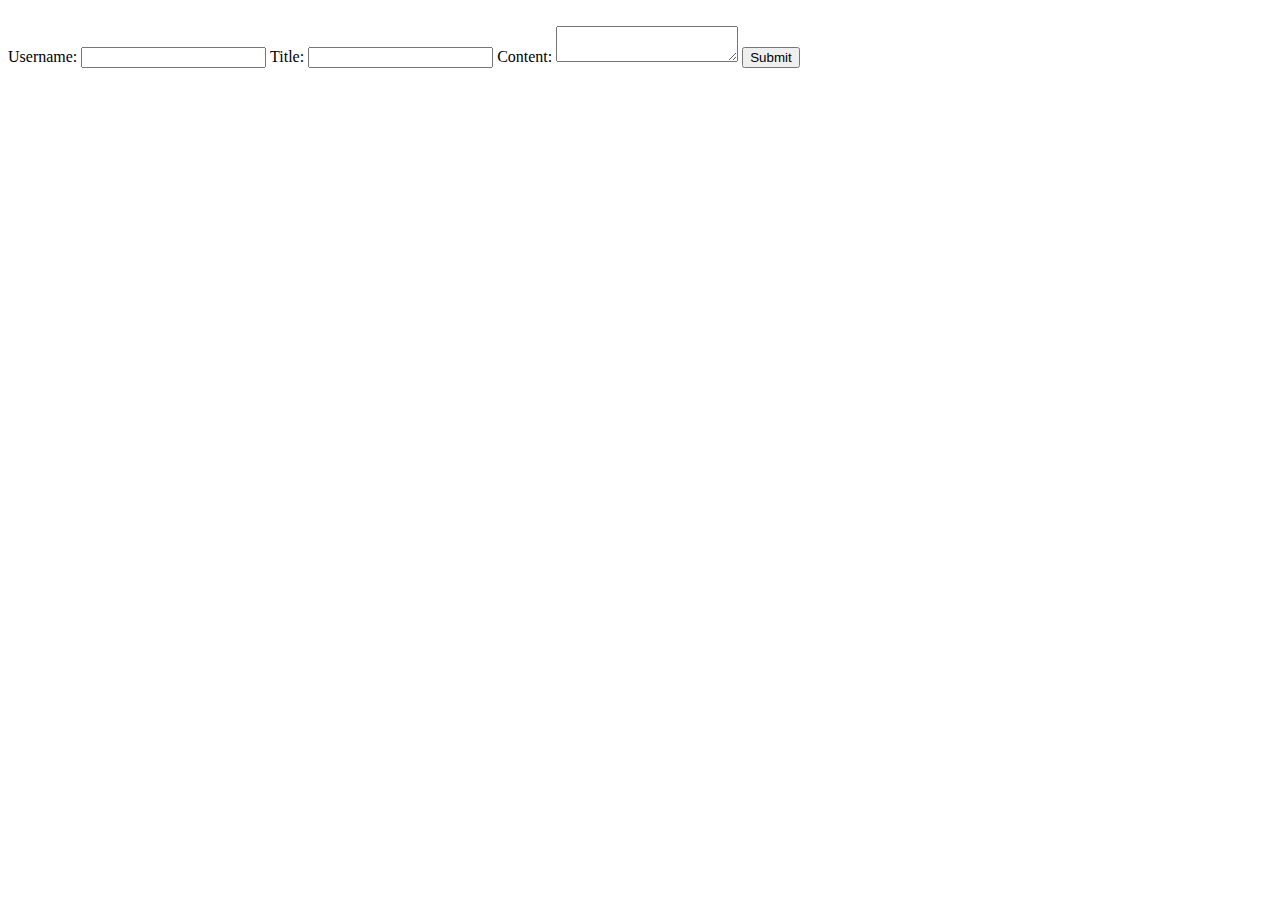
==== index.html @ 00c6958f "Elily-s-Blog" ====
<!DOCTYPE html>
<html lang="en">

<head>
    <meta charset="UTF-8">
    <meta name="viewport" content="width=device-width, initial-scale=1.0">
    <title>Personal Blog - Form</title>
    <link rel="stylesheet" href="assets/css/form.css">
</head>

<body>
    <main>
        <section id="section-img">

            <img src="./Assets/img/blog.png" alt="" srcset="">
        </section>

        <form id="blog-form">

            <label for="username">Username:</label>
            <input type="text" id="username" name="username" required>

            <label for="title">Title:</label>
            <input type="text" id="title" name="title" required>

            <label for="content">Content:</label>
            <textarea id="content" name="content" required></textarea>

            <button type="submit">Submit</button>
        </form>
    </main>

    <script src="assets/js/form.js"></script>
</body>

</html>
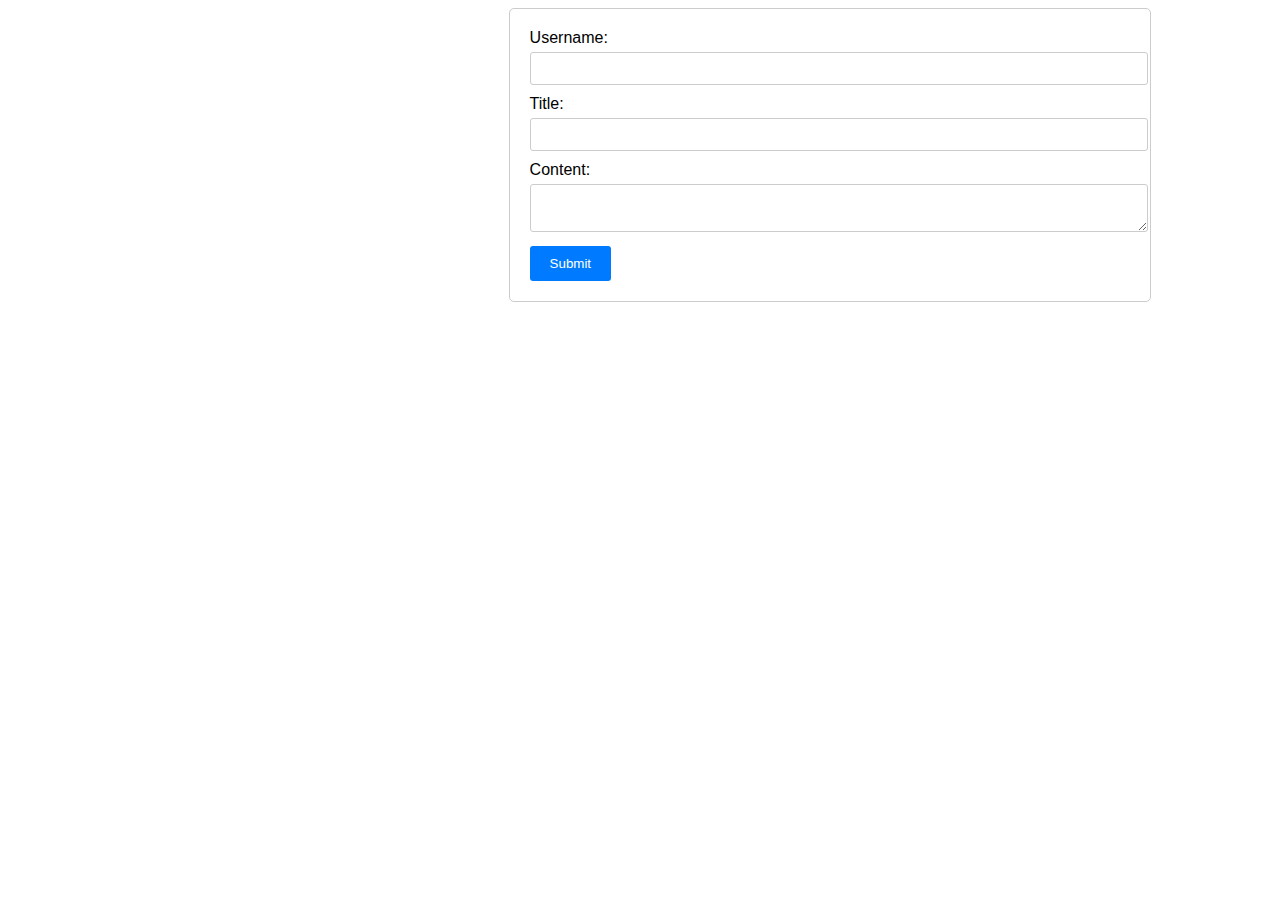
==== commit 5711d5fd: "renamed assets folder" ====
--- a/index.html
+++ b/index.html
@@ -5,14 +5,14 @@
     <meta charset="UTF-8">
     <meta name="viewport" content="width=device-width, initial-scale=1.0">
     <title>Personal Blog - Form</title>
-    <link rel="stylesheet" href="assets/css/form.css">
+    <link rel="stylesheet" href="blogAssets/css/form.css">
 </head>
 
 <body>
     <main>
         <section id="section-img">
 
-            <img src="./Assets/img/blog.png" alt="" srcset="">
+            <img src="./blogAssets/img/blog.png" alt="" srcset="">
         </section>
 
         <form id="blog-form">
@@ -30,7 +30,7 @@
         </form>
     </main>
 
-    <script src="assets/js/form.js"></script>
+    <script src="blogAssets/js/form.js"></script>
 </body>
 
 </html>--- a/blogAssets/css/form.css
+++ b/blogAssets/css/form.css
@@ -0,0 +1,51 @@
+body {
+    font-family: Arial, sans-serif;
+}
+
+form {
+    max-width: 600px;
+    margin: 0 auto;
+    padding: 20px;
+    border: 1px solid #ccc;
+    border-radius: 5px;
+}
+
+label {
+    display: block;
+    margin-bottom: 5px;
+}
+
+input, textarea {
+    width: 100%;
+    padding: 8px;
+    margin-bottom: 10px;
+    border: 1px solid #ccc;
+    border-radius: 3px;
+}
+
+button {
+    padding: 10px 20px;
+    background-color: #007bff;
+    color: #fff;
+    border: none;
+    border-radius: 3px;
+    cursor: pointer;
+}
+main { 
+    display: flex;
+    flex-wrap:wrap;
+    width: 100%;
+
+
+
+}
+#section-img{
+    width: 30%;
+
+}
+#section-img img{
+    width: 100%;
+}
+#blog-form{
+    width: 50%;
+}
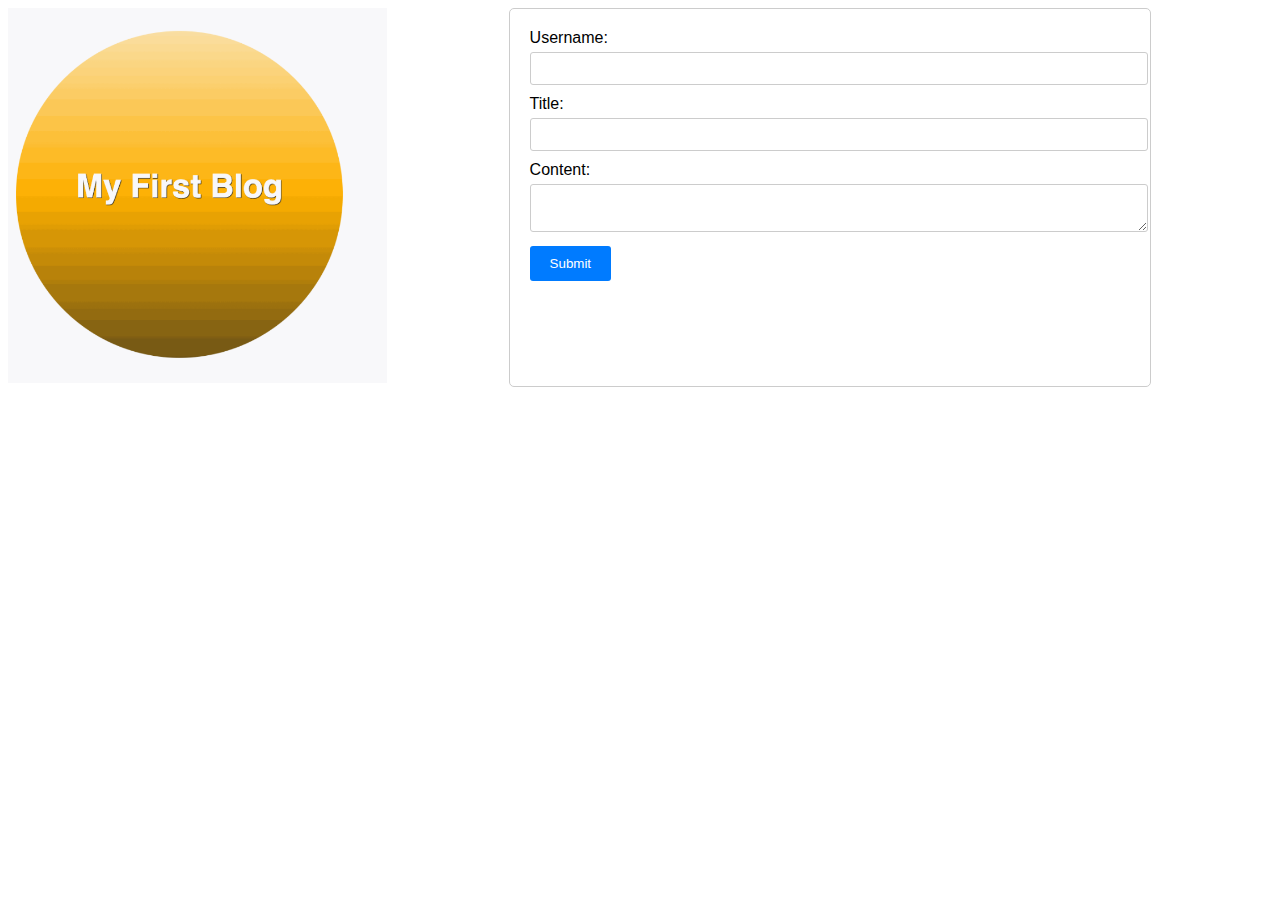
==== commit 8530fc82: "changed the code to target the correct image" ====
--- a/index.html
+++ b/index.html
@@ -12,7 +12,7 @@
     <main>
         <section id="section-img">
 
-            <img src="./blogAssets/img/blog.png" alt="" srcset="">
+            <img src="./blogAssets/img/blog.PNG" alt="" srcset="">
         </section>
 
         <form id="blog-form">
